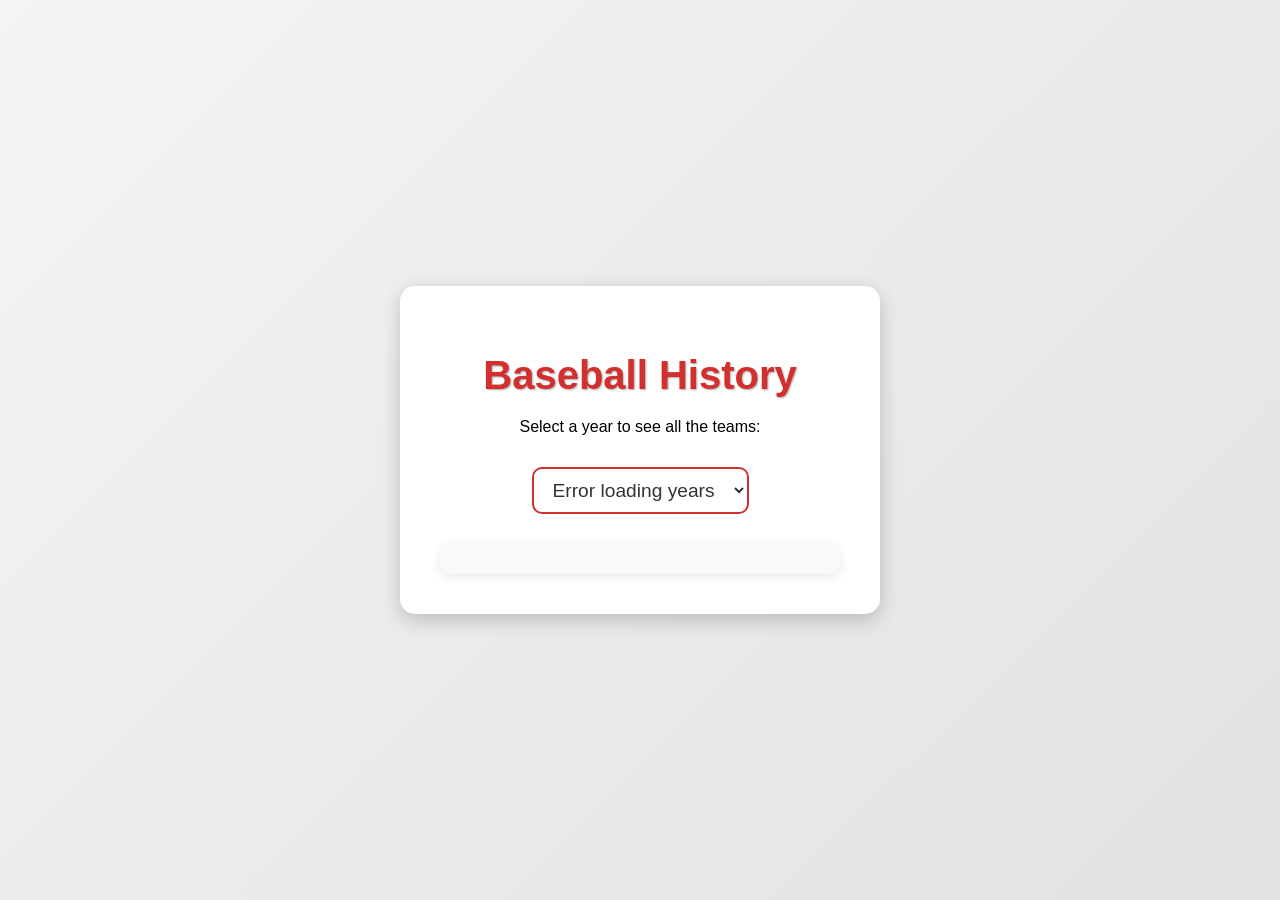
==== mar18/fastapi_baseball_db/static/index.html @ 9ee52127 "3/18 - fast api simple websiteand baseball database set up and running" ====
<!DOCTYPE html>
<html lang="en">
<head>
    <meta charset="UTF-8">
    <meta name="viewport" content="width=device-width, initial-scale=1.0">
    <title>Baseball Teams by Year</title>
    <link rel="stylesheet" href="style.css">
</head>
<body>
    <div class="container">
        <h1>Baseball History</h1>
        <p>Select a year to see all the teams:</p>
        <select id="year-dropdown">
            <option>Loading years...</option>
        </select>
        <div id="teams-list" class="info-box"></div>
    </div>
    <script src="script.js"></script>
</body>
</html>
---- mar18/fastapi_baseball_db/static/style.css ----
/* Baseball-themed styling */
body {
    font-family: 'Arial', sans-serif;
    background: linear-gradient(135deg, #f4f4f4, #e2e2e2);
    margin: 0;
    padding: 0;
    min-height: 100vh;
    display: flex;
    justify-content: center;
    align-items: center;
}

.container {
    text-align: center;
    background: #fff;
    padding: 40px;
    border-radius: 15px;
    box-shadow: 0 6px 20px rgba(0,0,0,0.2);
    max-width: 400px;
    width: 90%;
}

h1 {
    color: #d32f2f;
    font-size: 2.5em;
    margin-bottom: 20px;
    text-shadow: 1px 1px 2px #aaa;
}

select {
    font-size: 1.2em;
    padding: 10px 15px;
    border-radius: 10px;
    border: 2px solid #d32f2f;
    background: #fff;
    color: #333;
    margin-top: 15px;
    cursor: pointer;
}

select:hover {
    border-color: #1976d2;
}

.info-box {
    margin-top: 30px;
    padding: 15px;
    border-radius: 10px;
    background: #f9f9f9;
    box-shadow: 0 2px 10px rgba(0,0,0,0.1);
    font-size: 1.1em;
    color: #333;
    text-align: left;
}

/* Each team item */
.team-item {
    margin: 5px 0;
    padding: 5px 10px;
    border-radius: 5px;
    background: #ffefc2;
    color: #333;
    font-weight: bold;
}
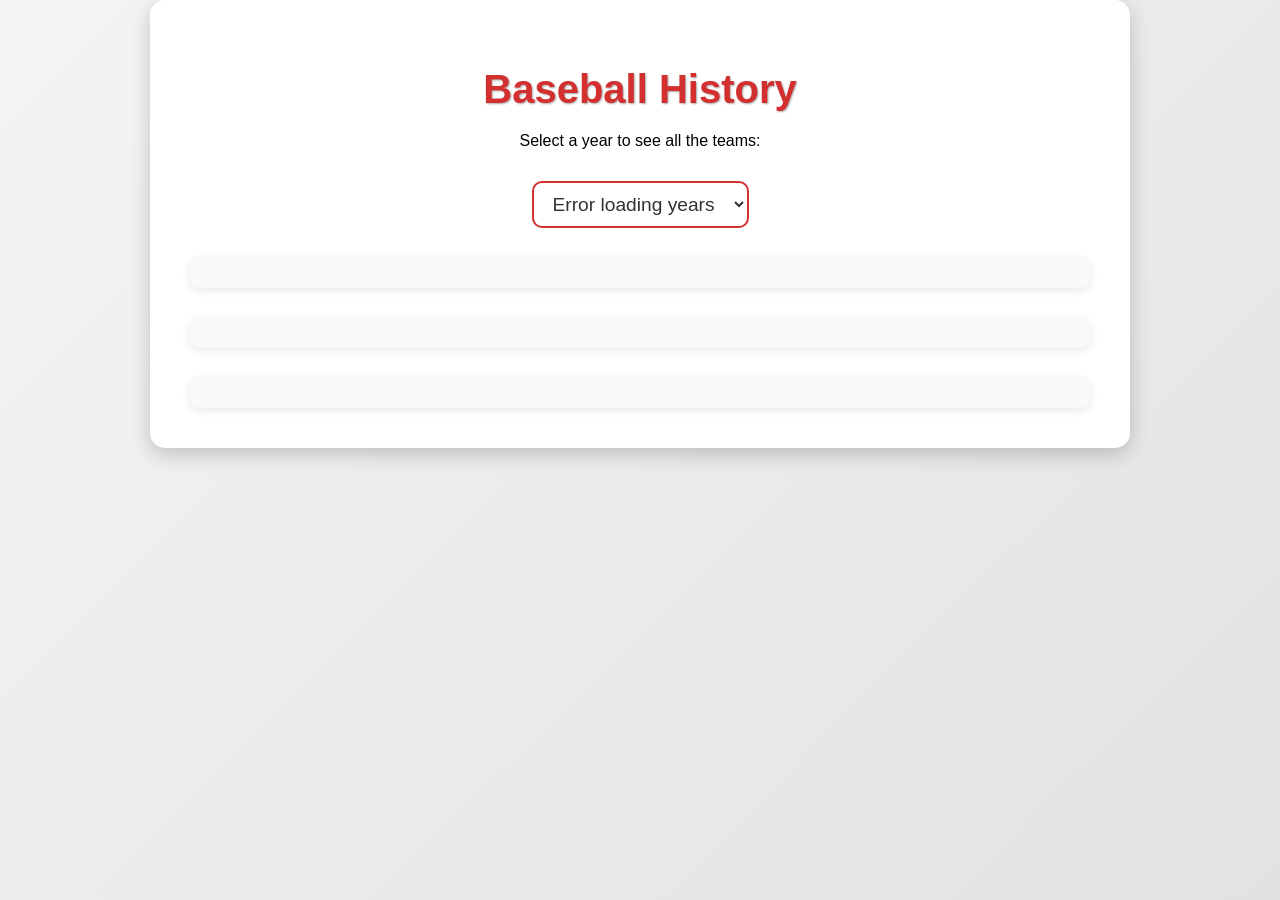
==== commit 3b0ea6f7: "3/25 - batting app fully working" ====
--- a/mar18/fastapi_baseball_db/static/index.html
+++ b/mar18/fastapi_baseball_db/static/index.html
@@ -9,12 +9,23 @@
 <body>
     <div class="container">
         <h1>Baseball History</h1>
+
+        <!-- Year selector -->
         <p>Select a year to see all the teams:</p>
         <select id="year-dropdown">
             <option>Loading years...</option>
         </select>
+
+        <!-- Teams grouped by league/division -->
         <div id="teams-list" class="info-box"></div>
+
+        <!-- Players list -->
+        <div id="players-list" class="info-box"></div>
+
+        <!-- Player info -->
+        <div id="player-info" class="info-box"></div>
     </div>
+
     <script src="script.js"></script>
 </body>
 </html>
--- a/mar18/fastapi_baseball_db/static/style.css
+++ b/mar18/fastapi_baseball_db/static/style.css
@@ -7,7 +7,7 @@
     min-height: 100vh;
     display: flex;
     justify-content: center;
-    align-items: center;
+    align-items: flex-start;
 }
 
 .container {
@@ -16,8 +16,8 @@
     padding: 40px;
     border-radius: 15px;
     box-shadow: 0 6px 20px rgba(0,0,0,0.2);
-    max-width: 400px;
-    width: 90%;
+    max-width: 900px;
+    width: 95%;
 }
 
 h1 {
@@ -53,12 +53,54 @@
     text-align: left;
 }
 
-/* Each team item */
-.team-item {
+/* Each team or player item */
+.team-item, .player-item {
     margin: 5px 0;
     padding: 5px 10px;
     border-radius: 5px;
     background: #ffefc2;
     color: #333;
     font-weight: bold;
+    cursor: pointer;
+}
+
+.team-item:hover, .player-item:hover {
+    background: #ffd966;
+}
+
+/* Player info cards */
+.player-container {
+    display: flex;
+    flex-wrap: wrap;
+    gap: 20px;
+    margin-top: 20px;
+}
+
+.player-card {
+    flex: 1 1 300px;
+    background: #f0f8ff;
+    padding: 20px;
+    border-radius: 12px;
+    box-shadow: 0 3px 12px rgba(0,0,0,0.15);
+    max-height: 500px;
+    overflow-y: auto;
+}
+
+/* Batting table styling */
+.player-card table {
+    width: 100%;
+    border-collapse: collapse;
+    margin-top: 10px;
+}
+
+.player-card th, .player-card td {
+    border: 1px solid #999;
+    padding: 4px 8px;
+    font-size: 0.9em;
+}
+
+.player-card th {
+    background-color: #90e0ff;
+    position: sticky;
+    top: 0;
 }
